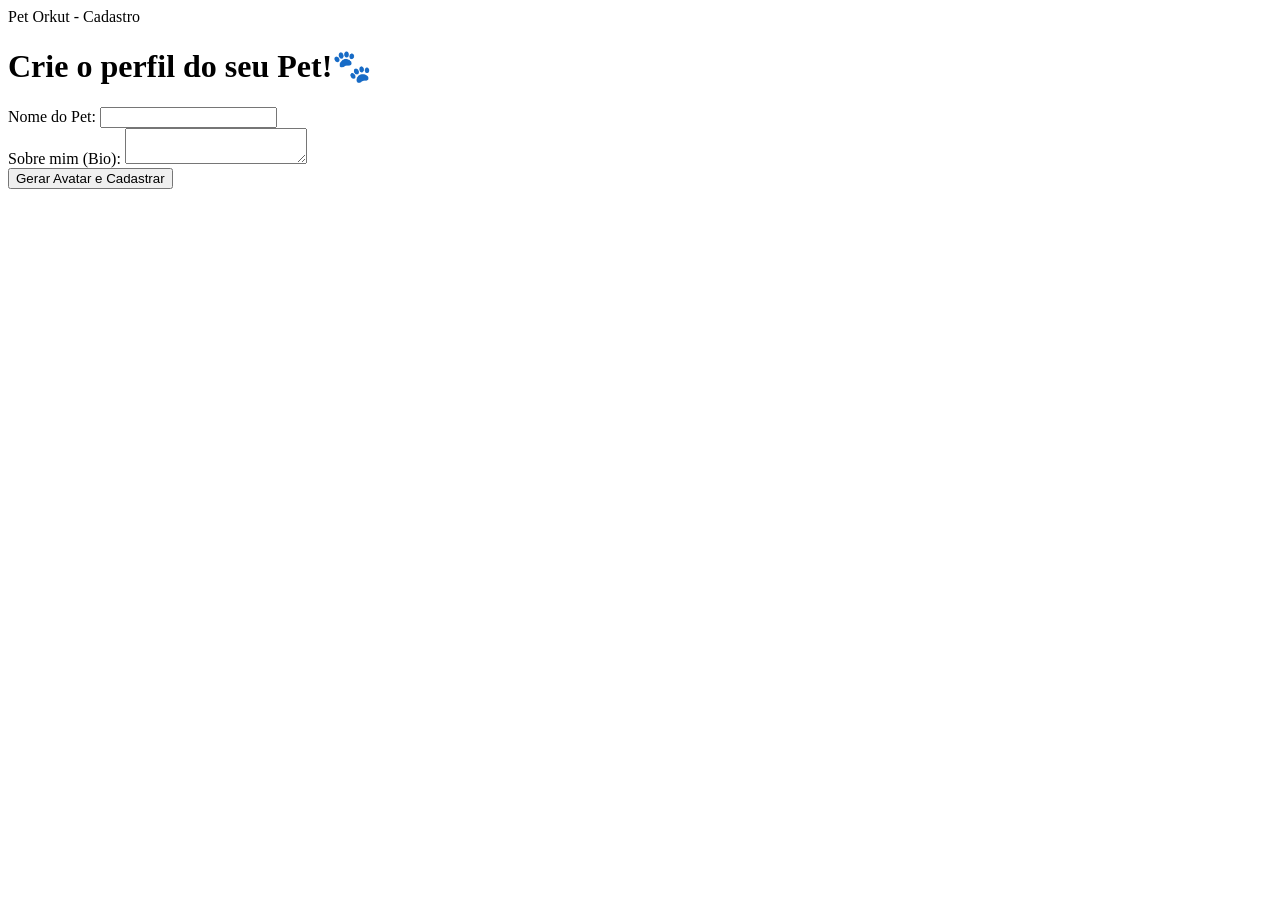
==== index.html @ a2cbbb84 "Primeiro commit: estrutura do front-end" ====
<!DOCTYPE html>
<html lang="pt-BR">
<head>
    <meta charset="UTF-8">
    <meta name="viewport" content="width=device-width, initial-scale=1.0">
    <tittle>Pet Orkut - Cadastro</tittle>
    <link rel="stylesheet" href="css/sytle.css">
</head>
<body>

    <main>
        <h1>Crie o perfil do seu Pet!🐾</h1>
        <form id="petRegisterForm">
            <div>
                <label for="petName">Nome do Pet:</label>
                <input type="text" id="petName" name="petName" required>
            </div>

            <div>
                <label for="petBio">Sobre mim (Bio):</label>
                <textarea id="petBio" name="petBio" required></textarea>
            </div>

            <button type="submit">Gerar Avatar e Cadastrar</button>
        </form>
    </main>

    <script src="js/api.js"></script>
    <script src="js/auth.js"></script>

</body>
</html>
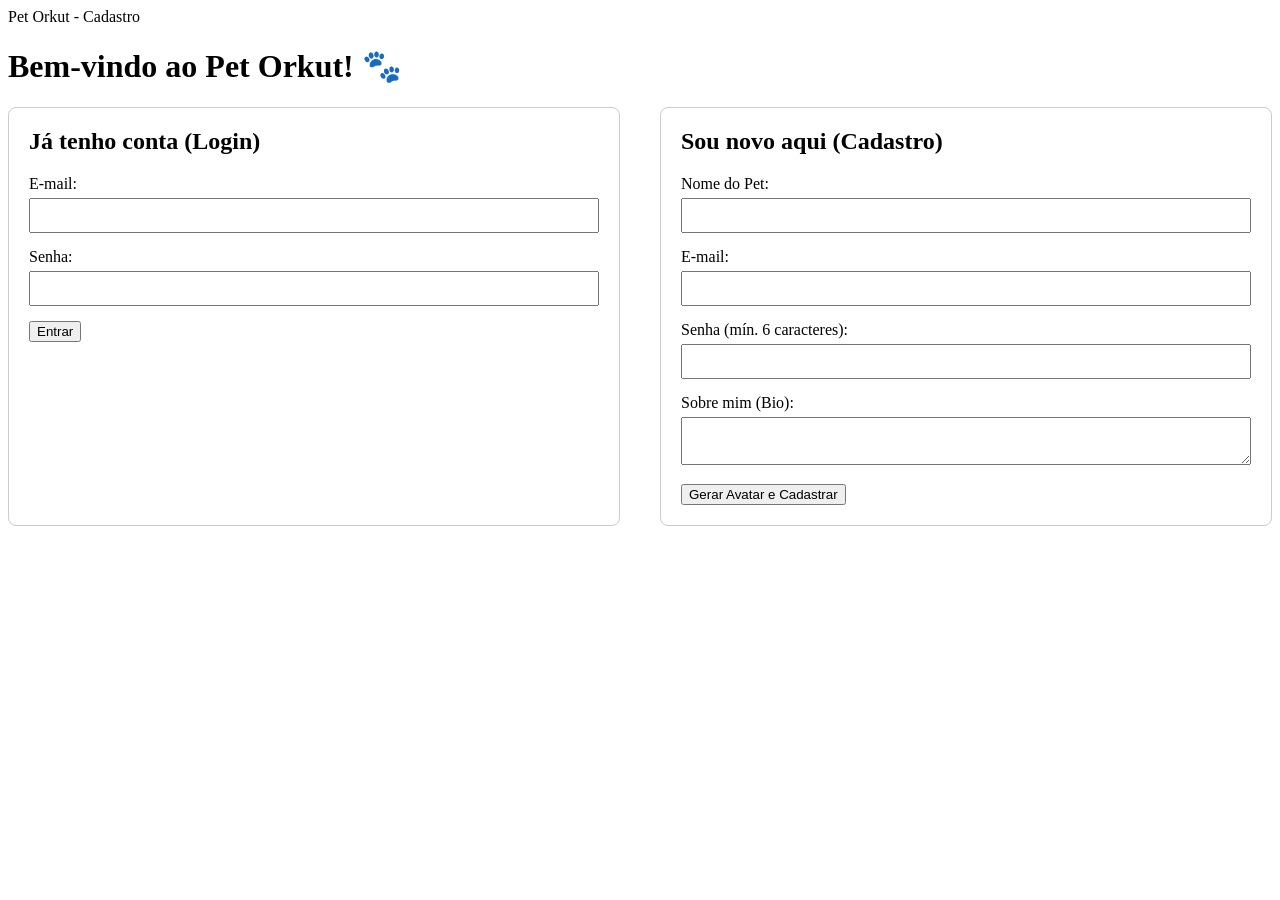
==== commit 6e90f88b: "fix: atualizações" ====
--- a/index.html
+++ b/index.html
@@ -5,24 +5,59 @@
     <meta name="viewport" content="width=device-width, initial-scale=1.0">
     <tittle>Pet Orkut - Cadastro</tittle>
     <link rel="stylesheet" href="css/sytle.css">
+    <style>
+        .auth-container {display: flex; gap: 40px; flex-wrap: wrap;}
+        .auth-box { flex: 1; min-width: 300px; padding: 20px; border: 1px solid #ccc; border-radius: 8px;}
+        .auth-box h2 { margin-top: 0;}
+        .form-group {margin-bottom: 15px;}
+        .form-group label {display: block; margin-bottom: 5px;}
+        .form-group input, .form-group textarea {width: 100%; padding: 8px; box-sizing: border-box;}
+    </style>
 </head>
 <body>
 
     <main>
-        <h1>Crie o perfil do seu Pet!🐾</h1>
-        <form id="petRegisterForm">
-            <div>
-                <label for="petName">Nome do Pet:</label>
-                <input type="text" id="petName" name="petName" required>
-            </div>
+        <h1>Bem-vindo ao Pet Orkut! 🐾</h1>
+        
+        <div class="auth-container">
+            <section class="auth-box">
+                <h2>Já tenho conta (Login)</h2>
+                <form id="loginForm">
+                    <div class="form-group">
+                        <label for="loginEmail">E-mail:</label>
+                        <input type="email" id="loginEmail" required>
+                    </div>
+                    <div class="form-group">
+                        <label for="loginPassword">Senha:</label>
+                        <input type="password" id="loginPassword" required>
+                    </div>
+                    <button type="submit">Entrar</button>
+                </form>
+            </section>
 
-            <div>
-                <label for="petBio">Sobre mim (Bio):</label>
-                <textarea id="petBio" name="petBio" required></textarea>
-            </div>
-
-            <button type="submit">Gerar Avatar e Cadastrar</button>
-        </form>
+            <section class="auth-box">
+                <h2>Sou novo aqui (Cadastro)</h2>
+                <form id="petRegisterForm">
+                    <div class="form-group">
+                        <label for="petName">Nome do Pet:</label>
+                        <input type="text" id="petName" required>
+                    </div>
+                    <div class="form-group">
+                        <label for="petEmail">E-mail:</label>
+                        <input type="email" id="petEmail" required>
+                    </div>
+                    <div class="form-group">
+                        <label for="petPassword">Senha (mín. 6 caracteres):</label>
+                        <input type="password" id="petPassword" minlength="6" required>
+                    </div>
+                    <div class="form-group">
+                        <label for="petBio">Sobre mim (Bio):</label>
+                        <textarea id="petBio" required></textarea>
+                    </div>
+                    <button type="submit">Gerar Avatar e Cadastrar</button>
+                </form>
+            </section>
+        </div>
     </main>
 
     <script src="js/api.js"></script>
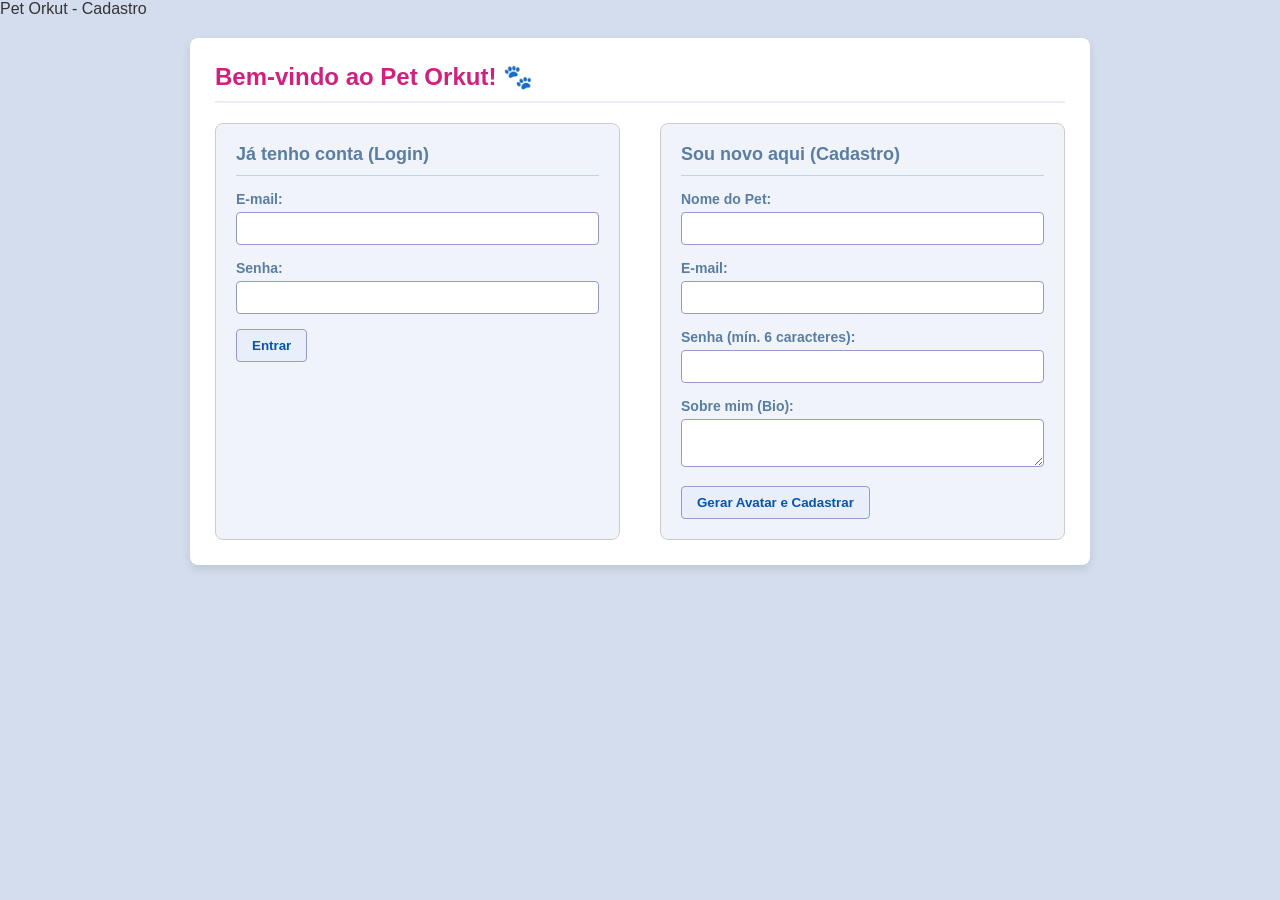
==== commit 5fe83255: "fix: :art: Correção Correção e adição na estrutura" ====
--- a/index.html
+++ b/index.html
@@ -4,7 +4,7 @@
     <meta charset="UTF-8">
     <meta name="viewport" content="width=device-width, initial-scale=1.0">
     <tittle>Pet Orkut - Cadastro</tittle>
-    <link rel="stylesheet" href="css/sytle.css">
+    <link rel="stylesheet" href="./CSS/sytle.css">
     <style>
         .auth-container {display: flex; gap: 40px; flex-wrap: wrap;}
         .auth-box { flex: 1; min-width: 300px; padding: 20px; border: 1px solid #ccc; border-radius: 8px;}
--- a/CSS/sytle.css
+++ b/CSS/sytle.css
@@ -0,0 +1,331 @@
+/* =======================================================
+   ESTILO GLOBAL (A Nostalgia do Orkut)
+   ======================================================= */
+body {
+    font-family: Arial, Helvetica, sans-serif;
+    background-color: #d4dded; /* Aquele fundo azulzinho clássico */
+    color: #333;
+    margin: 0;
+    padding: 0;
+}
+
+/* Container centralizado estilo "página dos anos 2000" */
+main {
+    width: 90%;
+    max-width: 850px;
+    margin: 20px auto;
+    background-color: #ffffff;
+    padding: 25px;
+    border-radius: 8px;
+    box-shadow: 0 4px 10px rgba(0,0,0,0.1);
+}
+
+/* Títulos com o rosa característico do logo do Orkut */
+h1, h2, h3 {
+    color: #d1207e; 
+    margin-top: 0;
+}
+
+h1 {
+    font-size: 24px;
+    border-bottom: 2px solid #e8eefa;
+    padding-bottom: 10px;
+    margin-bottom: 20px;
+}
+
+/* Links clássicos azuis */
+a {
+    color: #0056b3;
+    text-decoration: none;
+}
+
+a:hover {
+    text-decoration: underline;
+    color: #d1207e;
+}
+
+/* Barras de Navegação Superiores */
+nav {
+    background-color: #e8eefa;
+    padding: 10px 15px;
+    border-radius: 6px;
+    border: 1px solid #c3d1ec;
+    margin-bottom: 20px;
+    display: flex;
+    gap: 15px;
+    align-items: center;
+}
+
+.feed-nav {
+    justify-content: space-between;
+}
+
+.feed-nav h2 {
+    margin: 0;
+    font-size: 18px;
+    color: #597da3;
+}
+
+/* BOTÕES DE NAVEGAÇÃO (Feed e Scrapbook) */
+.nav-btn {
+    display: inline-flex;
+    align-items: center;
+    justify-content: center;
+    background-color: #8baeea;
+    color: #ffffff !important;
+    padding: 6px 12px;
+    border-radius: 4px;
+    text-decoration: none;
+    font-weight: bold;
+    font-size: 14px;
+    border: 1px solid #597da3;
+    box-shadow: 1px 1px 3px rgba(0,0,0,0.2);
+    transition: background-color 0.2s;
+}
+
+.nav-btn:hover {
+    background-color: #597da3;
+    text-decoration: none; 
+}
+
+/* =======================================================
+   FORMULÁRIOS E BOTÕES
+   ======================================================= */
+input, textarea {
+    width: 100%;
+    padding: 8px;
+    border: 1px solid #99c;
+    border-radius: 4px;
+    box-sizing: border-box;
+    font-family: inherit;
+}
+
+input:focus, textarea:focus {
+    outline: none;
+    border-color: #d1207e;
+    box-shadow: 0 0 5px rgba(209, 32, 126, 0.3);
+}
+
+button {
+    background-color: #e8eefa;
+    border: 1px solid #99c;
+    color: #0056b3;
+    padding: 8px 15px;
+    cursor: pointer;
+    border-radius: 4px;
+    font-weight: bold;
+}
+
+button:hover {
+    background-color: #d4dded;
+    color: #333;
+}
+
+/* =======================================================
+   TELA DE LOGIN E CADASTRO
+   ======================================================= */
+.auth-container {
+    display: flex;
+    gap: 20px;
+    flex-wrap: wrap;
+}
+
+.auth-box {
+    flex: 1;
+    min-width: 280px;
+    background-color: #f0f4fa; /* Azul beeeem clarinho */
+    border: 1px solid #c3d1ec;
+    padding: 20px;
+    border-radius: 6px;
+}
+
+.auth-box h2 {
+    font-size: 18px;
+    color: #597da3;
+    border-bottom: 1px solid #c3d1ec;
+    padding-bottom: 10px;
+    margin-bottom: 15px;
+}
+
+.form-group {
+    margin-bottom: 15px;
+}
+
+.form-group label {
+    display: block;
+    margin-bottom: 5px;
+    font-weight: bold;
+    color: #597da3;
+    font-size: 14px;
+}
+
+/* =======================================================
+   TELA DE PERFIL
+   ======================================================= */
+#profile-card {
+    display: flex;
+    flex-direction: column;
+    align-items: center;
+    text-align: center;
+    background-color: #f0f4fa;
+    border: 1px solid #c3d1ec;
+    padding: 30px;
+    border-radius: 8px;
+}
+
+#petAvatar {
+    border: 4px solid #fff;
+    box-shadow: 0 0 5px rgba(0,0,0,0.2);
+    border-radius: 8px;
+    margin-bottom: 15px;
+    max-width: 200px;
+}
+
+#profile-card .actions {
+    margin-top: 15px;
+    gap: 10px;
+    display: flex;
+    justify-content: center;
+}
+
+/* =======================================================
+   FORMULÁRIO DE NOVO RECADO (Destaque Orkut)
+   ======================================================= */
+#newMessageSection {
+    background-color: #e4f2fd; /* Azul clássico de destaque */
+    border: 1px solid #8baeea;
+    padding: 20px;
+    border-radius: 8px;
+    margin-bottom: 35px;
+    box-shadow: inset 0 0 10px rgba(255,255,255,0.5);
+}
+
+#newMessageSection label {
+    color: #d1207e; /* Rosa Orkut */
+    font-weight: bold;
+    font-size: 16px;
+    display: inline-block;
+    margin-bottom: 10px;
+}
+
+#newMessageSection button {
+    background-color: #8baeea;
+    color: #fff;
+    border: 1px solid #597da3;
+    margin-top: 10px;
+    box-shadow: 1px 1px 3px rgba(0,0,0,0.2);
+}
+
+#newMessageSection button:hover {
+    background-color: #597da3;
+}
+
+/* =======================================================
+   SCRAPBOOK E FEED GLOBAL (Os Recados)
+   ======================================================= */
+.message-card, .feed-card {
+    background-color: #ffffff;
+    border: 1px solid #c3d1ec;
+    border-left: 5px solid #8baeea; /* Borda grossa lateral clássica */
+    padding: 0; 
+    margin-bottom: 25px;
+    border-radius: 6px;
+    box-shadow: 2px 2px 5px rgba(0,0,0,0.05);
+    overflow: hidden; 
+}
+
+/* Efeito zebra turbinado com a borda lateral mudando de cor */
+.message-card:nth-child(even), .feed-card:nth-child(even) {
+    background-color: #f8fbff;
+    border-left: 5px solid #d1207e;
+}
+
+/* O Cabeçalho de cada recado */
+.timestamp, .feed-header {
+    background-color: #e8eefa;
+    font-size: 0.85em;
+    color: #597da3;
+    padding: 10px 15px;
+    border-bottom: 1px solid #c3d1ec;
+    margin-bottom: 0; 
+    display: flex;
+    justify-content: space-between;
+    align-items: center;
+}
+
+.feed-header {
+    flex-direction: column;
+    align-items: flex-start;
+    gap: 5px;
+}
+
+/* O texto do recado */
+.display-text, .edit-input {
+    padding: 15px;
+    margin: 0;
+    line-height: 1.5;
+    color: #333;
+    font-size: 14px;
+}
+
+/* =======================================================
+   BOTÕES DE AÇÃO DOS RECADOS (Estilo links clássicos)
+   ======================================================= */
+.message-card .actions {
+    padding: 10px 15px;
+    background-color: #fcfcfc;
+    border-top: 1px dashed #ccc;
+    display: flex;
+    gap: 8px;
+}
+
+.message-card .actions button {
+    background-color: transparent;
+    border: 1px solid #99c;
+    color: #0056b3;
+    font-size: 11px;
+    padding: 4px 8px;
+    border-radius: 3px;
+    text-transform: uppercase;
+    font-weight: normal;
+    box-shadow: none;
+}
+
+.message-card .actions button:hover {
+    background-color: #0056b3;
+    color: #fff;
+}
+
+/* =======================================================
+   LÓGICA DE EDIÇÃO E MODAL
+   ======================================================= */
+.edit-mode .display-text { display: none; }
+.edit-mode .edit-input { 
+    display: block; 
+    width: 95%; 
+    margin: 15px auto; 
+    border: 1px solid #d1207e;
+}
+.normal-mode .display-text { display: block; }
+.normal-mode .edit-input { display: none; }
+
+dialog {
+    border: 1px solid #c3d1ec;
+    border-radius: 8px;
+    padding: 25px;
+    width: 90%;
+    max-width: 400px;
+    background-color: #fff;
+    box-shadow: 0 4px 15px rgba(0,0,0,0.2);
+}
+
+dialog::backdrop {
+    background: rgba(0, 0, 0, 0.6);
+}
+
+.modal-actions {
+    display: flex;
+    justify-content: flex-end;
+    gap: 10px;
+    margin-top: 20px;
+}
